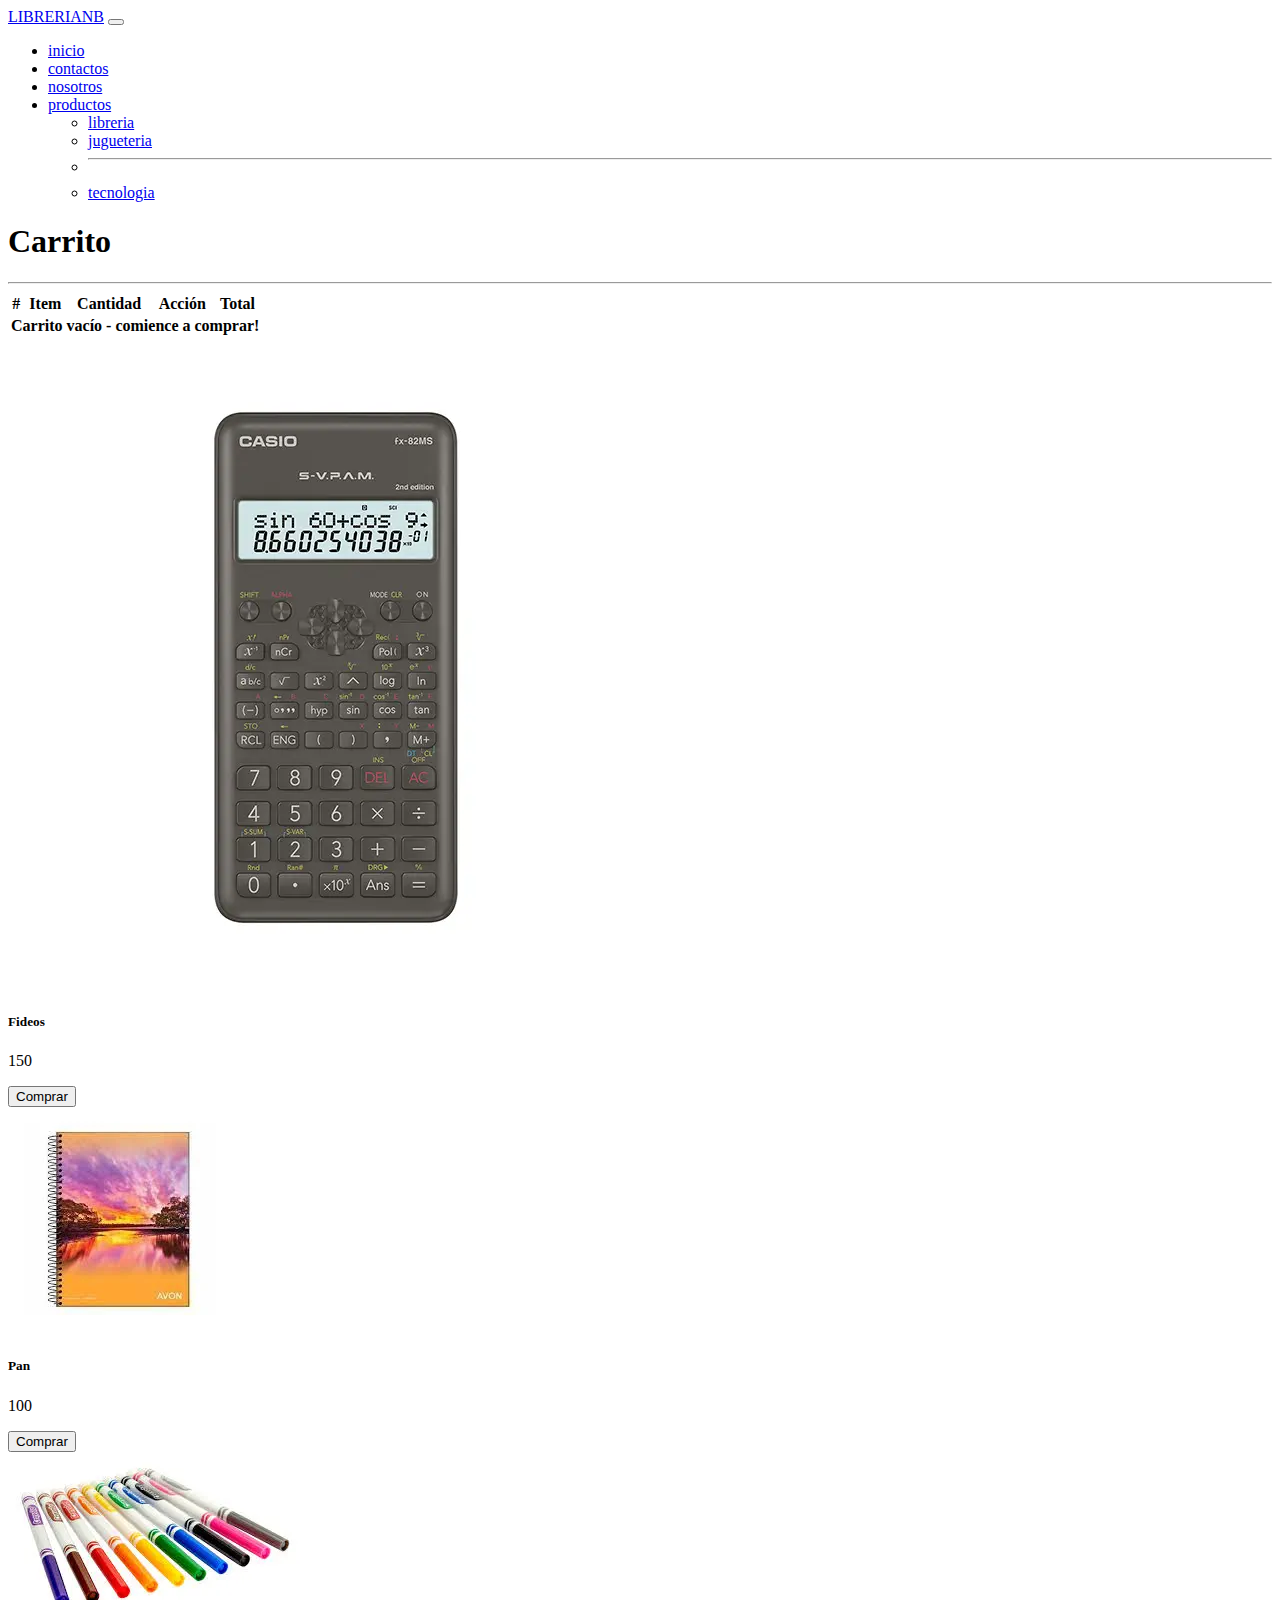
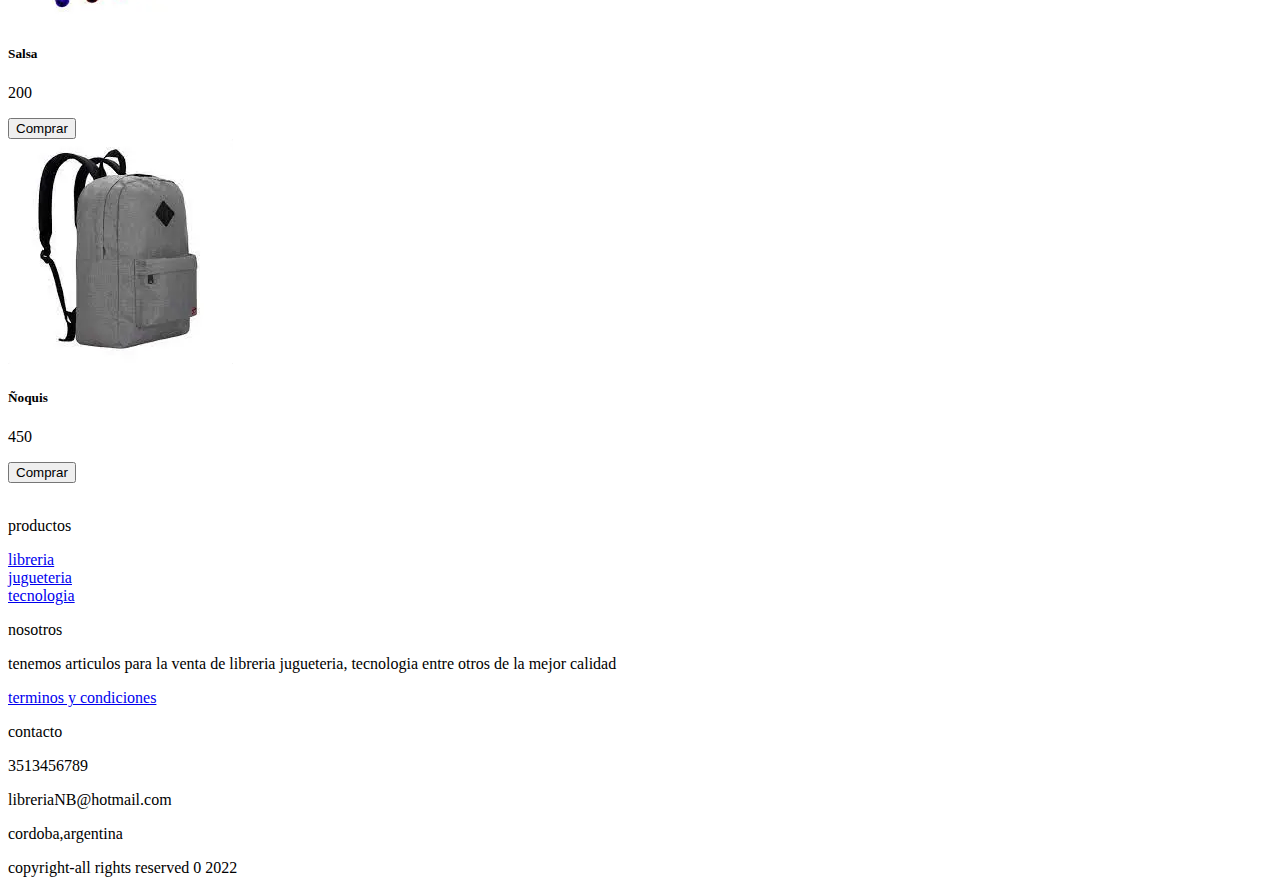
==== carrito/index.html @ dd0a6fb9 "cargando datos desde un JSON local" ====
<!DOCTYPE html>
<html lang="en">
<head>
	<meta charset="UTF-8">
	<meta name="viewport" content="width=device-width, initial-scale=1.0">
	<title>Carrito</title>
	<link href="https://cdn.jsdelivr.net/npm/bootstrap@5.0.0-beta1/dist/css/bootstrap.min.css" rel="stylesheet" integrity="sha384-giJF6kkoqNQ00vy+HMDP7azOuL0xtbfIcaT9wjKHr8RbDVddVHyTfAAsrekwKmP1" crossorigin="anonymous">

</head>
<body>

	<header class="bg-info p-4" id="menu">

		<nav class="navbar navbar-expand-lg bg-light  ">
		  <div class="container-fluid ">
			<a class="navbar-brand text-info" href="index.html">LIBRERIANB</a>
	
			<button class="navbar-toggler" type="button" data-bs-toggle="collapse" data-bs-target="#navbarSupportedContent"
			  aria-controls="navbarSupportedContent" aria-expanded="false" aria-label="Toggle navigation">
			  <span class="navbar-toggler-icon"></span>
			</button>
			<div class="collapse navbar-collapse" id="navbarSupportedContent">
			  <ul class="navbar-nav me-auto mb-2 mb-lg-0">
				<li class="nav-item">
				  <a class="nav-link " href="index.html">inicio</a>
				</li>
				<li class="nav-item">
				  <a class="nav-link" href="contactos.html">contactos</a>
				</li>
				<li class="nav-item">
				  <a class="nav-link" href="#nosotros">nosotros</a>
				</li>
	
				<li class="nav-item dropdown">
				  <a class="nav-link dropdown-toggle" href="#productos" id="navbarDropdown" role="button"
					data-bs-toggle="dropdown" aria-expanded="false">
					productos
				  </a>
				  <ul class="dropdown-menu" aria-labelledby="navbarDropdown">
					<li><a class="dropdown-item" href="productos.html">libreria</a></li>
					<li><a class="dropdown-item" href="productos.html">jugueteria</a></li>
					<li>
					  <hr class="dropdown-divider">
					</li>
					<li><a class="dropdown-item" href="productos.html">tecnologia</a></li>
				  </ul>
				</li>
	
			  </ul>
	
			</div>
		  </div>
		</nav>
	
	  </header>
	
	<div class="container">
		<h1>Carrito</h1>
		<hr>
		<table class="table">
			<thead>
			  <tr>
				<th scope="col">#</th>
				<th scope="col">Item</th>
				<th scope="col">Cantidad</th>
				<th scope="col">Acción</th>
				<th scope="col">Total</th>
			  </tr>
			</thead>
			<tbody id="items"></tbody>
			<tfoot>
			  <tr id="footer">
				<th scope="row" colspan="5">Carrito vacío - comience a comprar!</th>
			  </tr>
			</tfoot>
		  </table>
		<div class="row" id="cards"></div>
	</div>

	<template id="template-footer">
        <th scope="row" colspan="2">Total productos</th>
        <td>10</td>
        <td>
            <button class="btn btn-danger btn-sm" id="vaciar-carrito">
                vaciar todo
            </button>
        </td>
        <td class="font-weight-bold">$ <span>5000</span></td>
    </template>
    
    <template id="template-carrito">
      <tr>
        <th scope="row">id</th>
        <td>Café</td>
        <td>1</td>
        <td>
            <button class="btn btn-info btn-sm">
                +
            </button>
            <button class="btn btn-danger btn-sm">
                -
            </button>
        </td>
        <td>$ <span>500</span></td>
      </tr>
    </template>


	<template id="template-card">
		<div class="col-12 mb-2 col-md-4">
		  <div class="card">
			  <img src="" alt="" class="card-img-top">
			<div class="card-body">
			  <h5>Titulo</h5>
			  <p>precio</p>
			  <button class="btn btn-dark">Comprar</button>
			</div>
		  </div>
		</div>
	  </template>


	  <footer>
		<div class="container-fluid">
	
		  <div class="row p-5 pb-2 bg-secondary text-white">
			<div class="col-xs-12 col-md-6  col-lg-3">
	
			  <img class="w-50 flex-shrink-0" src="imagenes/logo1.jpg" alt="">
			</div>
			<div class="col-xs-12 col-md-6  col-lg-3">
			  <p class="h3">productos</p>
			  <div class="mb-2">
				<a class="text-white text-decoration-none" href="productos.html">libreria</a>
			  </div>
			  <div class="mb-2">
				<a class="text-white text-decoration-none" href="productos.html">jugueteria</a>
			  </div>
			  <div class="mb-2">
				<a class="text-white text-decoration-none" href="productos.html">tecnologia</a>
			  </div>
			</div>
	
	
			<div class="col-xs-12 col-md-6  col-lg-3">
			  <p class="h3">nosotros</p>
			  <p>tenemos articulos para la venta de libreria
				jugueteria, tecnologia entre otros de la
				mejor calidad
			  </p>
			  <div class="mb-2">
				<a class="text-white text-decoration-none" href="terminos">terminos y condiciones</a>
			  </div>
	
			</div>
			<div class="col-xs-12 col-md-6  col-lg-3">
			  <p class="h3">contacto</p>
			  <div class="mb-3">
				<a class="text-white text-decoration-none" href="#contacto"></a>
				<div class="mb-2">
				  <a class="text-white text-decoration-none" href="https://www.instagram.com/"><i
					  class="fa-brands fa-instagram"></i></a>
				</div>
				<div class="mb-2">
				  <a class="text-white text-decoration-none" href="https://es-la.facebook.com/"><i
					  class="fa-brands fa-facebook"></i></a>
				</div>
				<div class="mb-2">
				  <a class="text-white text-decoration-none" href="https://www.whatsapp.com/?lang=es"><i
					  class="fa-brands fa-whatsapp"></i></a>
				</div>
	
				<p>3513456789</p>
				<p>libreriaNB@hotmail.com</p>
				<p>cordoba,argentina</p>
			  </div>
			</div>
			<div class="col-xs-12 pt-4 ">
			  <p class="text-white text-center">copyright-all rights reserved 0 2022</p>
	
			</div>
	
		  </div>
	
	
		</div>
	
	
	
	  </footer>	  
	

<script src="app.js"></script>
</body>
</html>
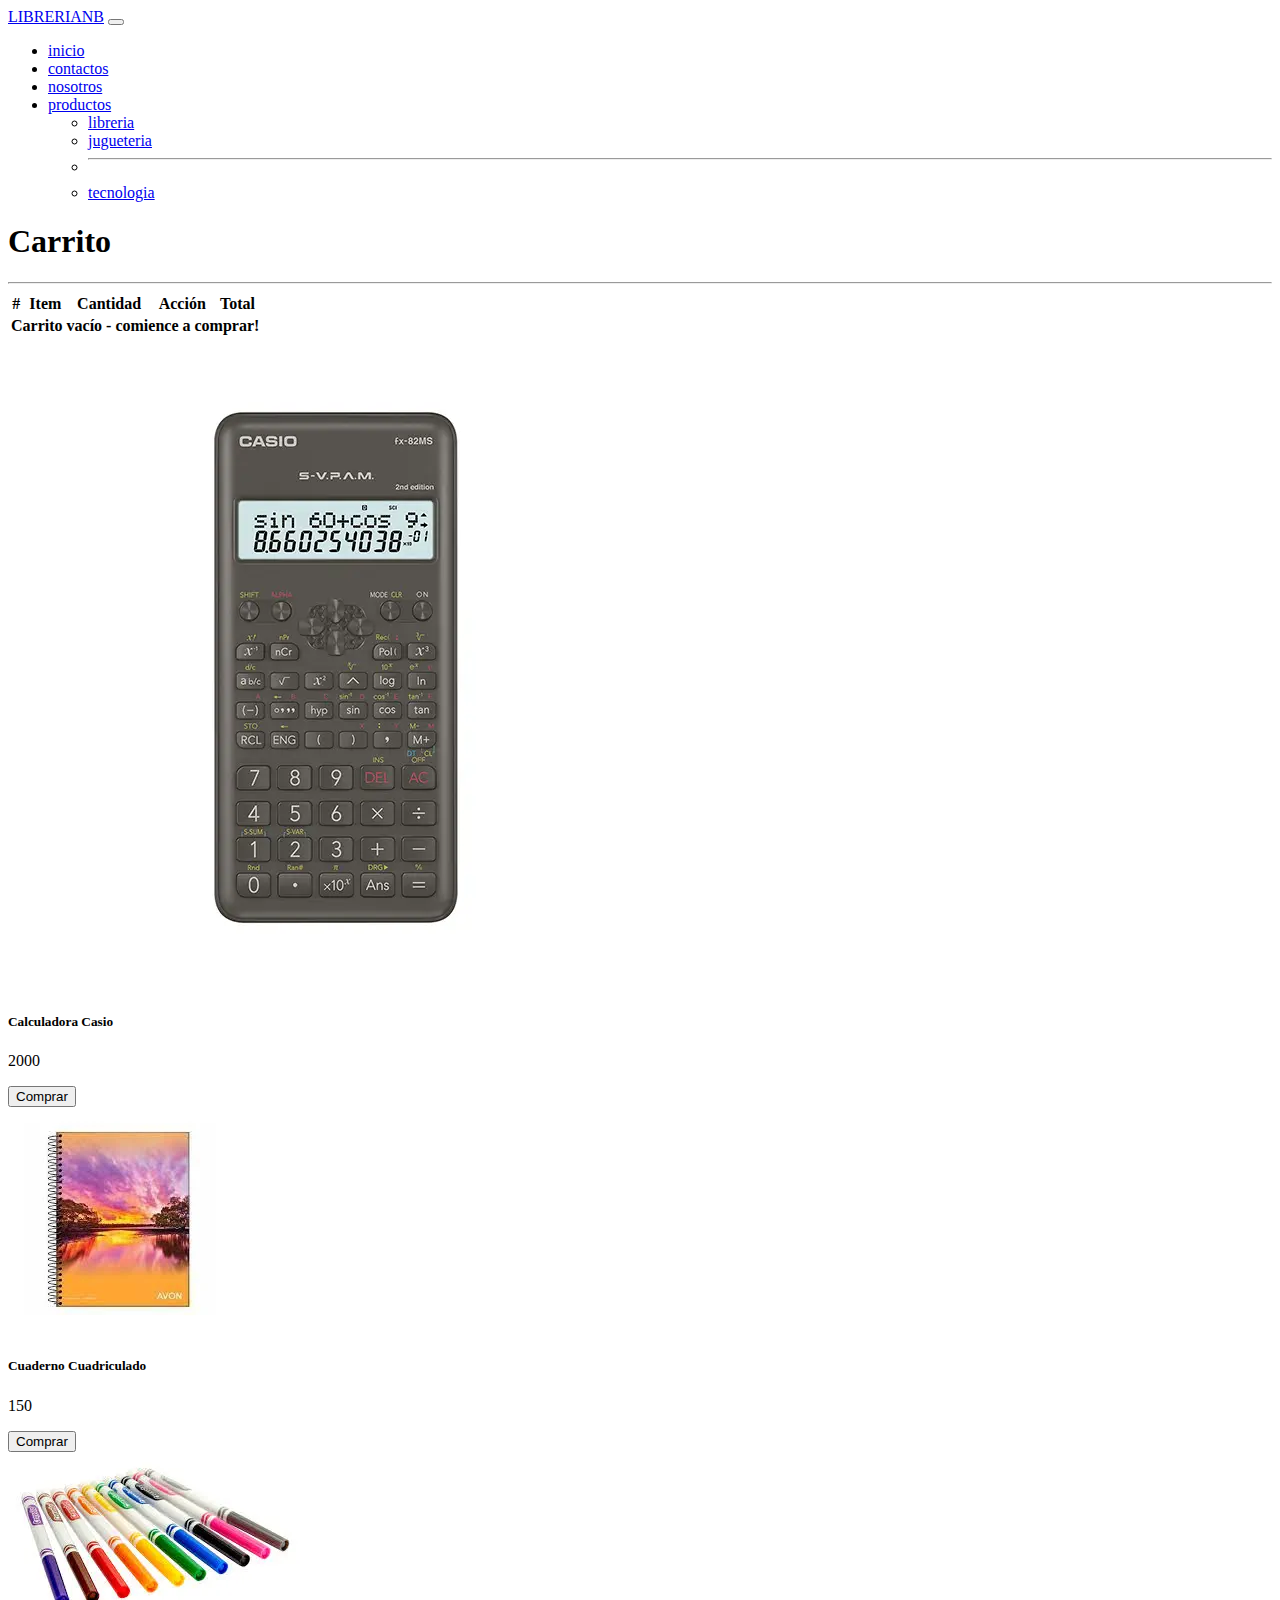
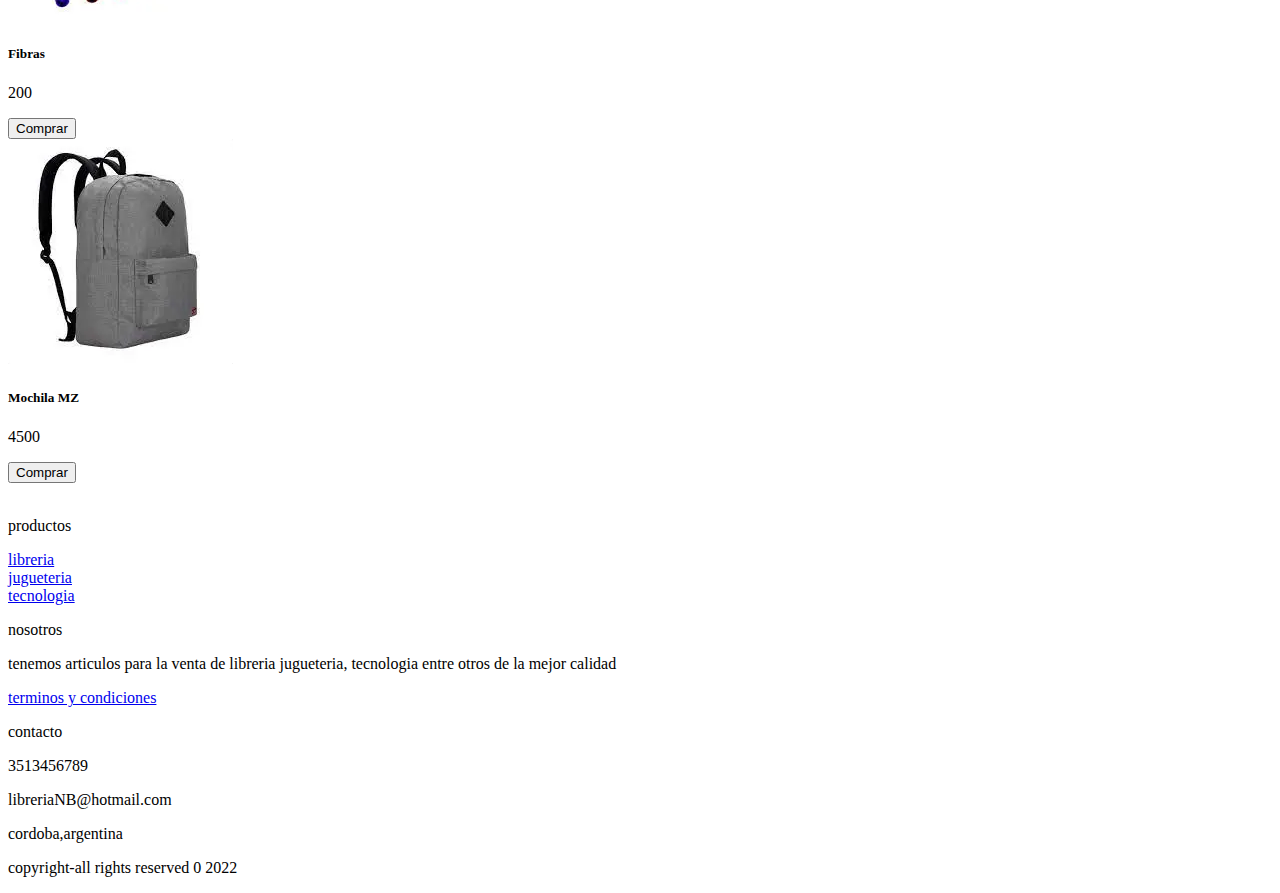
==== commit a19b2de5: "correcion a devolucion entrega" ====
--- a/carrito/index.html
+++ b/carrito/index.html
@@ -91,7 +91,7 @@
     <template id="template-carrito">
       <tr>
         <th scope="row">id</th>
-        <td>Café</td>
+        <td>Calculadora Casio</td>
         <td>1</td>
         <td>
             <button class="btn btn-info btn-sm">
